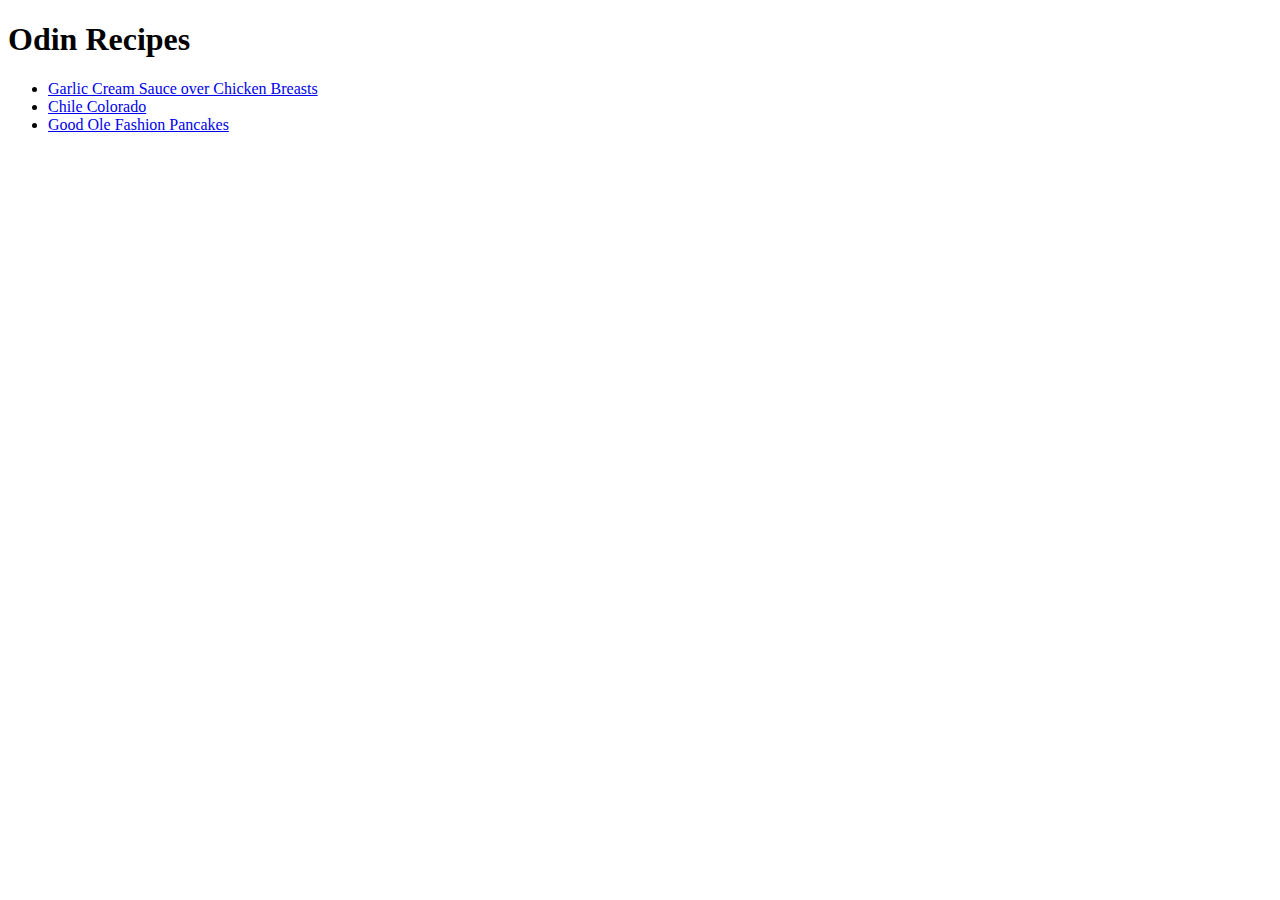
==== index.html @ 38565a35 "Finished raw html implementation" ====
<!DOCTYPE html>
<html lang="en">
<head>
    <meta charset="UTF-8">
    <meta http-equiv="X-UA-Compatible" content="IE=edge">
    <meta name="viewport" content="width=device-width, initial-scale=1.0">
    <title>Odin Recipes</title>
</head>
<body>
    <h1>Odin Recipes</h1>
    <ul>
    <li><a href="./recipes/grilledchicken.html">Garlic Cream Sauce over Chicken Breasts</a></li>
    <li><a href="./recipes/chilecolorado.html">Chile Colorado</a></li>
    <li><a href="./recipes/gofpancakes.html">Good Ole Fashion Pancakes</a></li>
    </ul>
</body>
</html>
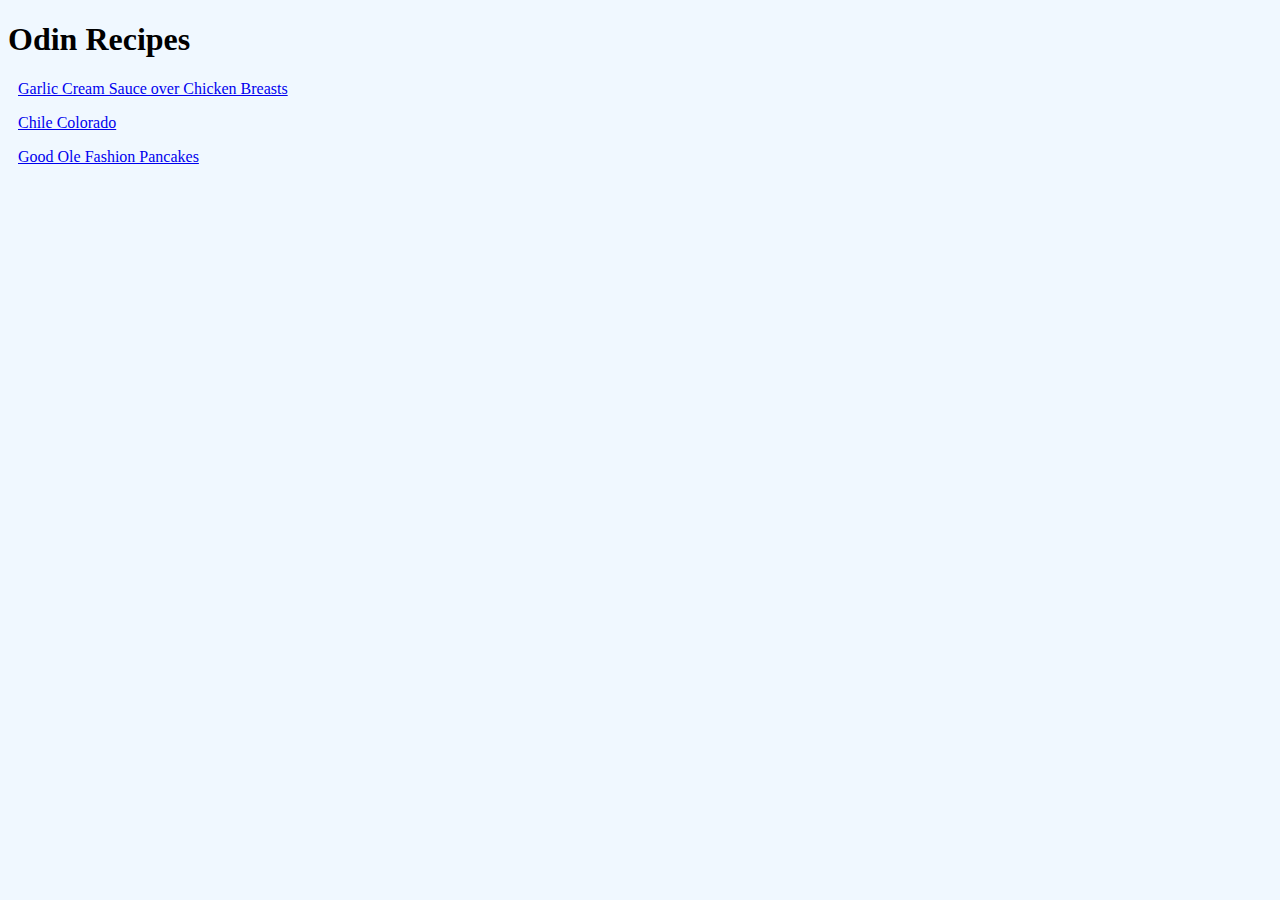
==== commit 8de2654f: "Added css to style" ====
--- a/index.html
+++ b/index.html
@@ -5,6 +5,7 @@
     <meta http-equiv="X-UA-Compatible" content="IE=edge">
     <meta name="viewport" content="width=device-width, initial-scale=1.0">
     <title>Odin Recipes</title>
+    <link rel="stylesheet" href="styles/style.css"/>
 </head>
 <body>
     <h1>Odin Recipes</h1>
--- a/styles/style.css
+++ b/styles/style.css
@@ -0,0 +1,15 @@
+body {
+    background-color: aliceblue;
+}
+
+ul {
+    list-style-type: none;
+    margin: 10px;
+    padding: 0px;
+}
+
+li {
+    margin: 1em 0;
+}
+
+
